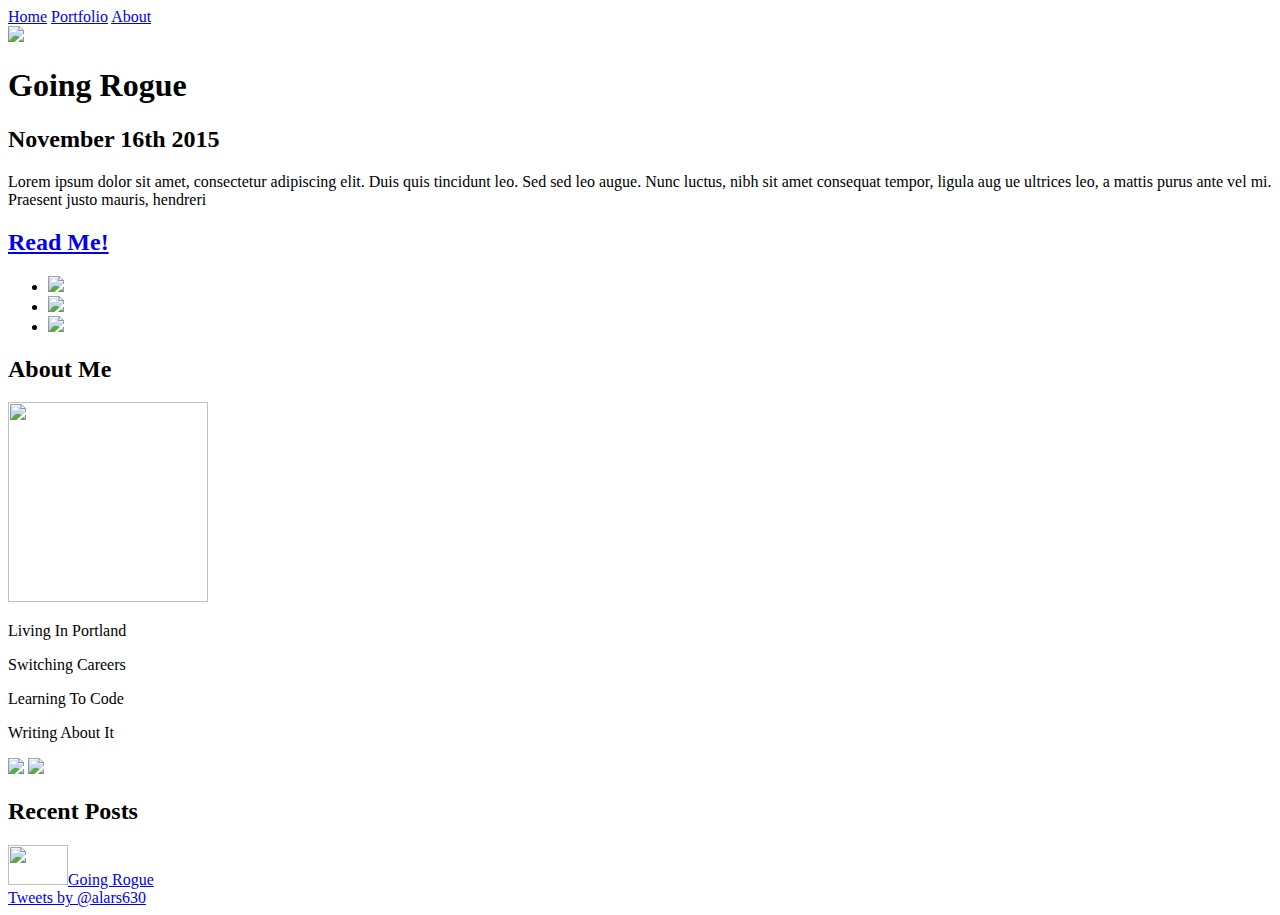
==== Index.html @ cce0e94c "Initial Commit" ====
<!DOCTYPE html>
<html>
<head>
  <link href="css/bootstrap.css" rel="stylesheet" type="css.text" media="all">
  <link href = "css/styles.css" rel="stylesheet" type="css.text" media="all">
  <script src = "js/jquery-1.11.3.js"></script>
  <script src="https://ajax.googleapis.com/ajax/libs/jquery/1.11.3/jquery.min.js"></script>
  <script src = "js/scripts.js"></script>
    <title>MyBlog</title>
</head>



<div class = "header">

<a class ="headerlinks" href = "Index.html">Home</a>
<a class ="headerlinks" href = "Index.html">Portfolio</a>
<a  class ="headerlinks" href = "Index.html">About</a>

</div>


<div class = "container-fluid">








<body>







<div class = "row">

<div class ="col-md-9">


<div class = "clickpost">

<img src = "http://longfengdazhan.com/wp-content/uploads/2014/11/%E7%BA%A2%E8%8D%AF%E4%B8%B8.jpg" height = "300px" width: "500px">

<h1 class = "title">Going Rogue</h1>
<h2 class = "date">November 16th 2015</h2>
<p>Lorem ipsum dolor sit amet, consectetur adipiscing elit. Duis quis tincidunt
  leo. Sed sed leo augue. Nunc luctus, nibh sit amet consequat tempor, ligula aug
  ue ultrices leo, a mattis purus ante vel mi. Praesent justo mauris, hendreri</p>
<a href = "Post1.html"><h2 class = "readme">Read Me!</h2></a>

<ul class="share-buttons">
  <li><a href="https://www.facebook.com/sharer/sharer.php?u=&t="  title="Share on Facebook" target="_blank" onclick="window.open('https://www.facebook.com/sharer/sharer.php?u=' + encodeURIComponent(document.URL) + '&t=' + encodeURIComponent(document.URL)); return false;"><img src="https://cdn2.iconfinder.com/data/icons/social-aquiocons/128/Aquicon-Facebook.png" height = "70px"></a></li>
  <li><a href="https://twitter.com/intent/tweet?source=&text=:%20" target="_blank" title="Tweet" onclick="window.open('https://twitter.com/intent/tweet?text=' + encodeURIComponent(document.title) + ':%20'  + encodeURIComponent(document.URL)); return false;"><img src="https://cdn2.iconfinder.com/data/icons/social-aquiocons/128/Aquicon-Twitter.png" height = "70px"></a></li>
  <li><a href="http://www.reddit.com/submit?url=&title=" target="_blank" title="Submit to Reddit" onclick="window.open('http://www.reddit.com/submit?url=' + encodeURIComponent(document.URL) + '&title=' +  encodeURIComponent(document.title)); return false;"><img src="https://cdn2.iconfinder.com/data/icons/social-aquiocons/128/Aquicon-Reddit.png" height = "70px"></a></li>
</ul>










</div>





</div>

<div class ="col-md-3">
  <div class = "sidebar">

  <div class = "aboutMe">
    <h2> About Me </h2>

    <img id = "me" src = "https://scontent-sea1-1.xx.fbcdn.net/hphotos-xfa1/v/t1.0-9/150228_454557259079_6459306_n.jpg?oh=cab0a6bea54110d85fab070d4b3cbb13&oe=56AF5FF4" height = "200px", width = "200px">


<p>Living In Portland</p>
<p>Switching Careers</p>
<p>Learning To Code</p>
<p>Writing About It</p>

    <a id = "github" href = "https://github.com/aml630"><img src = "https://assets-cdn.github.com/images/modules/logos_page/GitHub-Mark.png", height = "100px"></a>
    <a id = "github" href = "https://twitter.com/alars630"><img src = "https://cdn3.iconfinder.com/data/icons/social-media-chat-1/512/Twitter-128.png
", height = "80px"></a>


  </div>



  <div class = "recentPosts">
  <h2>Recent Posts </h2>
  <li><img class = "recentPostsImg" src = "http://longfengdazhan.com/wp-content/uploads/2014/11/%E7%BA%A2%E8%8D%AF%E4%B8%B8.jpg" height = "40px" width= "60px"><a href = "Post1.html">Going Rogue</a></li>



  </div>

  <a class="twitter-timeline" href="https://twitter.com/alars630" data-widget-id="666721907039825920">Tweets by @alars630</a>
  <script>!function(d,s,id){var js,fjs=d.getElementsByTagName(s)[0],p=/^http:/.test(d.location)?'http':'https';if(!d.getElementById(id))
  {js=d.createElement(s);js.id=id;js.src=p+"://platform.twitter.com/widgets.js";fjs.parentNode.insertBefore(js,fjs);}}(document,"script","twitter-wjs");</script>

  </div>
</div>


</div>


</div>



</body>

</html>
---- css/styles.css ----
#twitter {
  float: right;
  display: inline-block;

}

.header {
width: 100%;
height: 100px;
background-image: url("https://www.bhmpics.com/wallpapers/eagle_nebula_in_universe-1920x1080.jpg");
}

body{
  background-color: #D0D0D0 ;
}

.title {
  font-size: 60px;
}


.clickpost {

  width: auto;
  height: auto;
  text-align: center;
  padding: 10px;
border: solid;
background-color: #E8E8E8 ;
overflow: hidden;

}
.clickpost ul.share-buttons{
display:inline-block;margin-right:10px;

}

.readme {
  border-width: 1px;
    border: solid;
    border-color: #B8B8B8;

      margin-left: auto;
      margin-right: auto

}

.aboutMe {
  width: auto;
  height: auto;
  background-color: white;
  padding: 20px;
      font-family: "Palatino Linotype", "Book Antiqua", Palatino, serif;
}

.aboutMe h2 {
text-decoration: underline;
margin-bottom: 35px;

}

.post {

padding: 90px;
background-color: white;
font-size: 20px;

}
.post p{
  margin-bottom: 60px;
}

ul.share-buttons{
  list-style: none;
  padding: 0;
  float: right;

}

ul.share-buttons li{
  display: inline;

}

.recentPosts {
  width: auto;
  height: auto;
  background-color: white;
  padding: 20px;
      font-family: "Palatino Linotype", "Book Antiqua", Palatino, serif;
      margin-top: 20px;
      margin-bottom: 20px;
font-size: 22px;


}
.recentPosts h2 {
text-decoration: underline;
margin-bottom: 35px;

}

.recentPostsImg {
  margin: 15px;
}


.sidebar {
  width: auto;
  height: 1000px;
}

.headerlinks {
padding: 20px;
margin: 10px;
  border-style : solid;
  float: right;

    font-size: 28px;
    font-weight: bolder;
background: white;
box-shadow:none;

}

.headerlinks:hover {
box-shadow: inset 0 0 20px black;

}




.sky {
  background-image: url("https://i.ytimg.com/vi/tntOCGkgt98/maxresdefault.jpg");
  background-size: 80px 60px;
}

.big {
font-family: fantasy;
}

#me {
  border-radius: 50%;
  margin-bottom: 35px;
}

.featureImage {
width: 100%;
height: 400px;
align: center;

}

.date {
font-size: 22px;
font-family: sans-serif;
color: grey;
font-style: italic;

}

.author {
  float: left;
  font-style: italic;
  font-size: 20px;

}
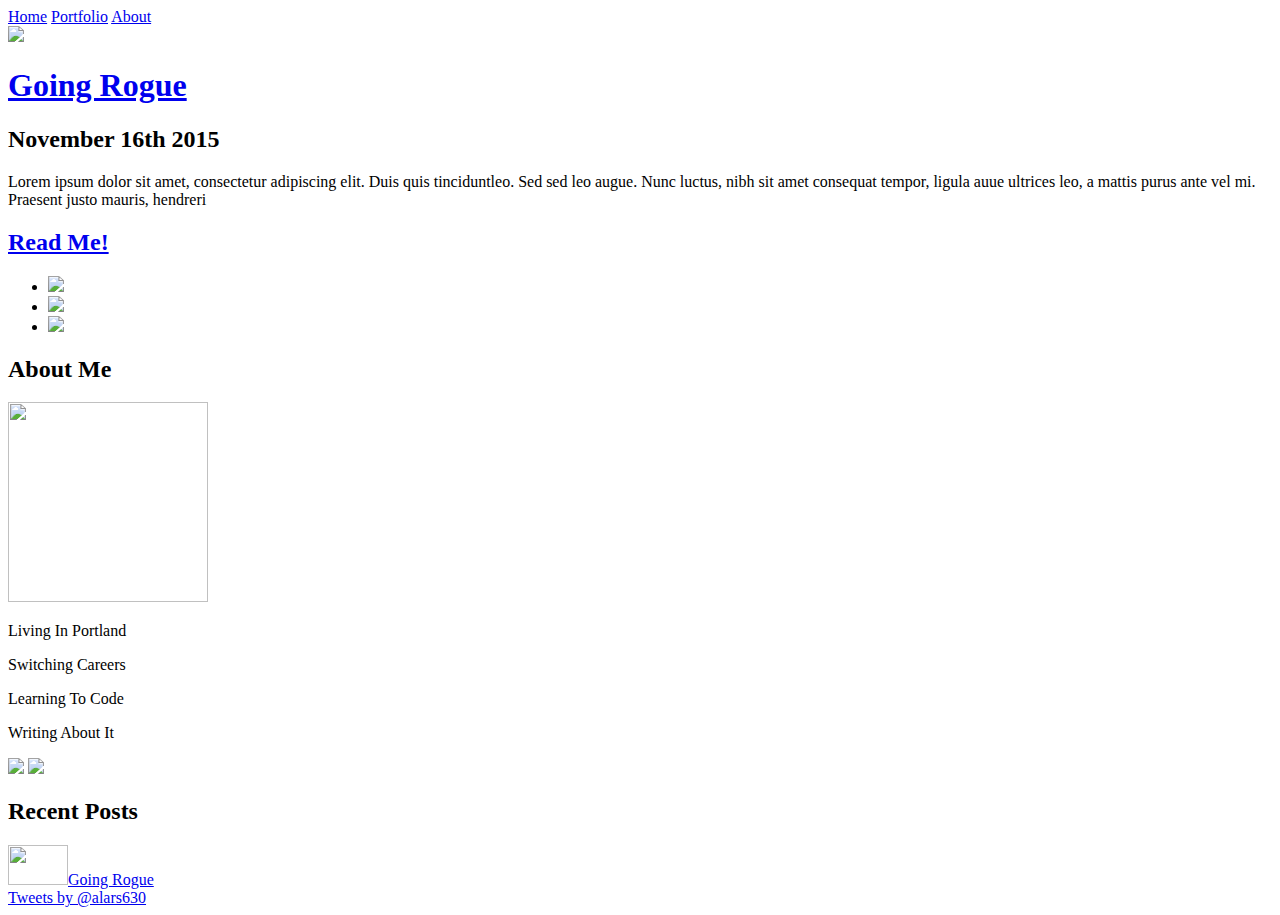
==== commit ce8c73cd: "moved lots of content to javascript.  maybe dumb" ====
--- a/Index.html
+++ b/Index.html
@@ -8,120 +8,22 @@
   <script src = "js/scripts.js"></script>
     <title>MyBlog</title>
 </head>
-
-
-
-<div class = "header">
-
-<a class ="headerlinks" href = "Index.html">Home</a>
-<a class ="headerlinks" href = "Index.html">Portfolio</a>
-<a  class ="headerlinks" href = "Index.html">About</a>
-
+<script type ="text/javascript" src = "js/header.js"></script>
+<div class = "container-fluid">
+  <body>
+    <div class = "row">
+      <div class ="col-md-9">
+        <div class = "clickpost">
+          <script type="text/javascript" src="js/clickPost1.js"> </script>
+        </div>
+      </div>
+      <div class ="col-md-3">
+        <div class = "sidebar">
+          <script type = "text/javascript" src = "js/sidebar.js"></script>
+        </div>
+      </div>
+    </div>
+  </body>
 </div>
 
-
-<div class = "container-fluid">
-
-
-
-
-
-
-
-
-<body>
-
-
-
-
-
-
-
-<div class = "row">
-
-<div class ="col-md-9">
-
-
-<div class = "clickpost">
-
-<img src = "http://longfengdazhan.com/wp-content/uploads/2014/11/%E7%BA%A2%E8%8D%AF%E4%B8%B8.jpg" height = "300px" width: "500px">
-
-<h1 class = "title">Going Rogue</h1>
-<h2 class = "date">November 16th 2015</h2>
-<p>Lorem ipsum dolor sit amet, consectetur adipiscing elit. Duis quis tincidunt
-  leo. Sed sed leo augue. Nunc luctus, nibh sit amet consequat tempor, ligula aug
-  ue ultrices leo, a mattis purus ante vel mi. Praesent justo mauris, hendreri</p>
-<a href = "Post1.html"><h2 class = "readme">Read Me!</h2></a>
-
-<ul class="share-buttons">
-  <li><a href="https://www.facebook.com/sharer/sharer.php?u=&t="  title="Share on Facebook" target="_blank" onclick="window.open('https://www.facebook.com/sharer/sharer.php?u=' + encodeURIComponent(document.URL) + '&t=' + encodeURIComponent(document.URL)); return false;"><img src="https://cdn2.iconfinder.com/data/icons/social-aquiocons/128/Aquicon-Facebook.png" height = "70px"></a></li>
-  <li><a href="https://twitter.com/intent/tweet?source=&text=:%20" target="_blank" title="Tweet" onclick="window.open('https://twitter.com/intent/tweet?text=' + encodeURIComponent(document.title) + ':%20'  + encodeURIComponent(document.URL)); return false;"><img src="https://cdn2.iconfinder.com/data/icons/social-aquiocons/128/Aquicon-Twitter.png" height = "70px"></a></li>
-  <li><a href="http://www.reddit.com/submit?url=&title=" target="_blank" title="Submit to Reddit" onclick="window.open('http://www.reddit.com/submit?url=' + encodeURIComponent(document.URL) + '&title=' +  encodeURIComponent(document.title)); return false;"><img src="https://cdn2.iconfinder.com/data/icons/social-aquiocons/128/Aquicon-Reddit.png" height = "70px"></a></li>
-</ul>
-
-
-
-
-
-
-
-
-
-
-</div>
-
-
-
-
-
-</div>
-
-<div class ="col-md-3">
-  <div class = "sidebar">
-
-  <div class = "aboutMe">
-    <h2> About Me </h2>
-
-    <img id = "me" src = "https://scontent-sea1-1.xx.fbcdn.net/hphotos-xfa1/v/t1.0-9/150228_454557259079_6459306_n.jpg?oh=cab0a6bea54110d85fab070d4b3cbb13&oe=56AF5FF4" height = "200px", width = "200px">
-
-
-<p>Living In Portland</p>
-<p>Switching Careers</p>
-<p>Learning To Code</p>
-<p>Writing About It</p>
-
-    <a id = "github" href = "https://github.com/aml630"><img src = "https://assets-cdn.github.com/images/modules/logos_page/GitHub-Mark.png", height = "100px"></a>
-    <a id = "github" href = "https://twitter.com/alars630"><img src = "https://cdn3.iconfinder.com/data/icons/social-media-chat-1/512/Twitter-128.png
-", height = "80px"></a>
-
-
-  </div>
-
-
-
-  <div class = "recentPosts">
-  <h2>Recent Posts </h2>
-  <li><img class = "recentPostsImg" src = "http://longfengdazhan.com/wp-content/uploads/2014/11/%E7%BA%A2%E8%8D%AF%E4%B8%B8.jpg" height = "40px" width= "60px"><a href = "Post1.html">Going Rogue</a></li>
-
-
-
-  </div>
-
-  <a class="twitter-timeline" href="https://twitter.com/alars630" data-widget-id="666721907039825920">Tweets by @alars630</a>
-  <script>!function(d,s,id){var js,fjs=d.getElementsByTagName(s)[0],p=/^http:/.test(d.location)?'http':'https';if(!d.getElementById(id))
-  {js=d.createElement(s);js.id=id;js.src=p+"://platform.twitter.com/widgets.js";fjs.parentNode.insertBefore(js,fjs);}}(document,"script","twitter-wjs");</script>
-
-  </div>
-</div>
-
-
-</div>
-
-
-</div>
-
-
-
-</body>
-
 </html>
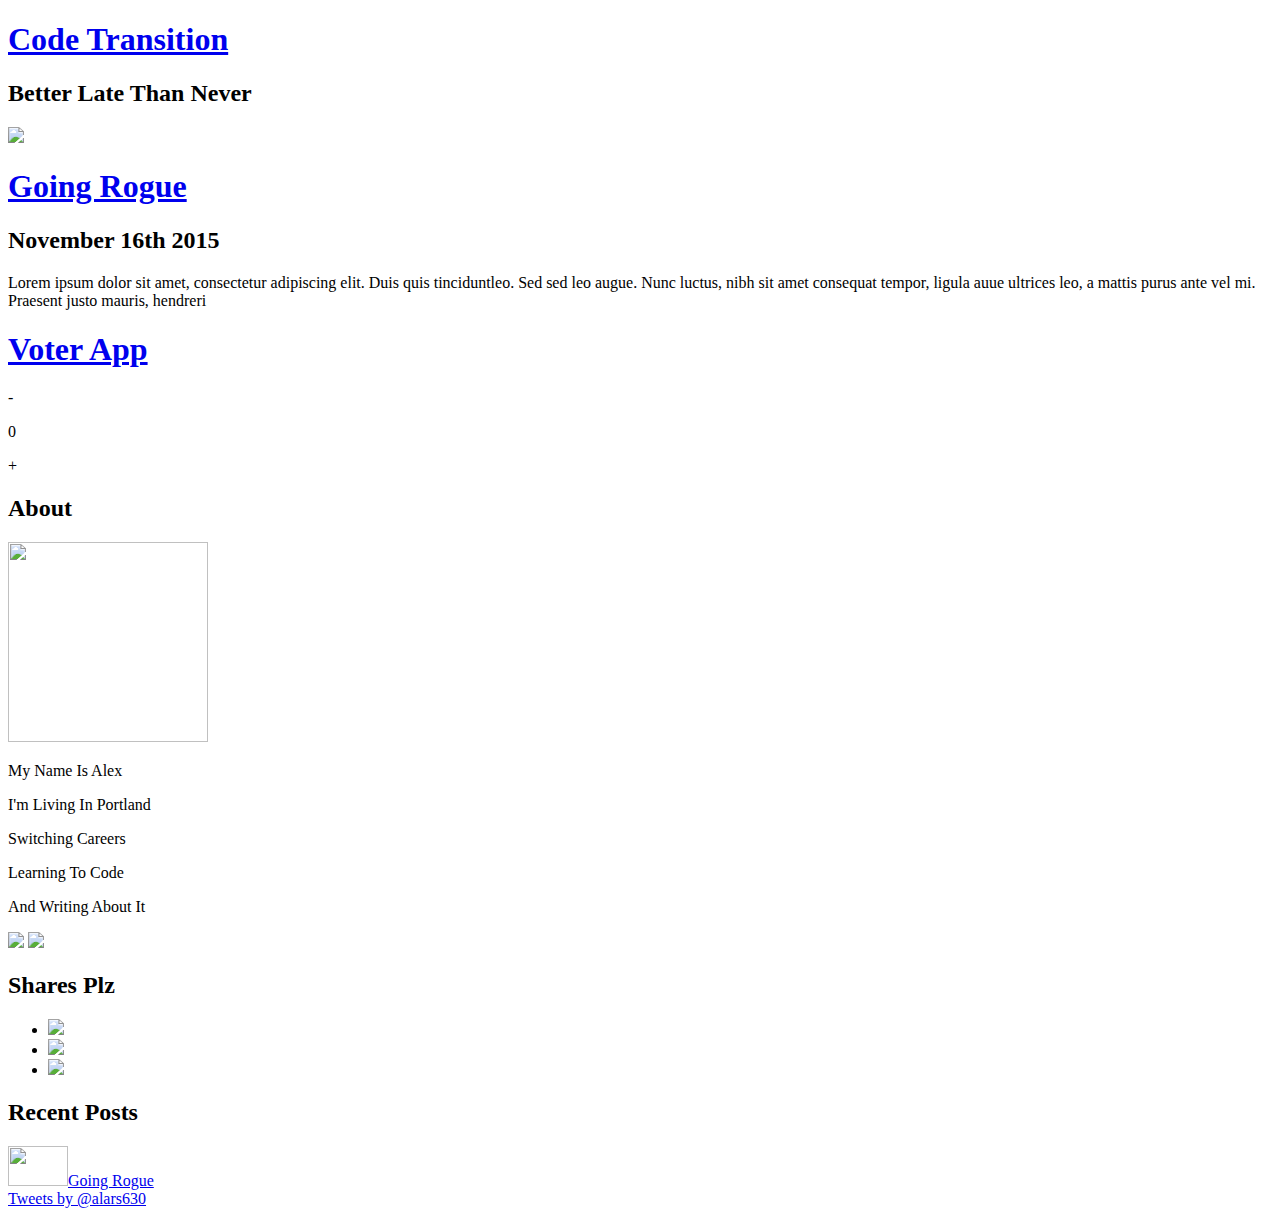
==== commit 5adca4ef: "Better style" ====
--- a/Index.html
+++ b/Index.html
@@ -9,12 +9,23 @@
     <title>MyBlog</title>
 </head>
 <script type ="text/javascript" src = "js/header.js"></script>
-<div class = "container-fluid">
+<div class = "container">
   <body>
     <div class = "row">
       <div class ="col-md-9">
         <div class = "clickpost">
           <script type="text/javascript" src="js/clickPost1.js"> </script>
+        </div>
+        <div class = "clickpost">
+<a href = "voter.html"><h1>Voter App</h1></a>
+
+<p class="button" id="minus">-</p>
+<p id="count">0</p>
+<p class="button" id="plus">+</p>
+
+
+
+
         </div>
       </div>
       <div class ="col-md-3">
--- a/css/styles.css
+++ b/css/styles.css
@@ -7,27 +7,109 @@
 .header {
 width: 100%;
 height: 100px;
-background-image: url("https://www.bhmpics.com/wallpapers/eagle_nebula_in_universe-1920x1080.jpg");
+  background-color: #F7F7F7  ;
+  line-height: 108px;
+
+    margin-bottom: 100px;
+    position:fixed;
+    z-index: 100;
+
+
+/* background-image: url("https://www.bhmpics.com/wallpapers/eagle_nebula_in_universe-1920x1080.jpg"); */
+}
+.topContainer{
+      margin-bottom: 10px;
+      width: 100%;
+height: 75px;
+
+  }
+
+.header.sticky {
+  width: 100%;
+  height: 90px;
+  box-shadow: 0 1px 3px;
+  transition: all .1s linear 0s;
+
+
+}
+
+
+#siteTitle {
+  text-decoration: none;
+
+  margin-left: 34%;
+  margin-top: 20px;
+  font-size: 37px;
+  font-family: Impact, Haettenschweiler, 'Franklin Gothic Bold', Charcoal, 'Helvetica Inserat', 'Bitstream Vera Sans Bold', 'Arial Black', 'sans serif';
+  color: black;
+	font-style: normal;
+	font-variant: normal;
+	font-weight: 500;
+	line-height: 26.4px;
+  transition: all .3s linear 0s;
+
+}
+
+#siteTitle:hover {
+      color: #33FF00;
+      text-shadow: 10px 10px grey;
+      transition: all .3s linear 0s;
+
+}
+#underTitle {
+  margin-left: 37%;
+
+font-size: 15px;
+
+
+}
+
+.header a{
+  color: #FFFFFF;
+  text-decoration: none;
 }
 
 body{
-  background-color: #D0D0D0 ;
+  background-color: #F7F7F7  ;
+
+}
+
+.clickpost a{
+  color: #FFFFFF;
+  text-decoration: none;
 }
 
 .title {
-  font-size: 60px;
-}
-
-
+  font-size: 50px;
+  color: #33FF00;
+  text-shadow: 4px 4px grey;
+  transition: all .3s linear 0s;
+
+}
+.title:hover{
+  color: black;
+  text-shadow: none;
+  transition: all .3s linear 0s;
+
+}
+
+.twitter-timeline{
+
+  box-shadow: 0 1px 3px;
+
+
+}
 .clickpost {
 
   width: auto;
   height: auto;
   text-align: center;
   padding: 10px;
-border: solid;
-background-color: #E8E8E8 ;
+background-color: white ;
 overflow: hidden;
+margin-top: 20px;
+box-shadow: 0 1px 3px;
+
 
 }
 .clickpost ul.share-buttons{
@@ -39,6 +121,7 @@
   border-width: 1px;
     border: solid;
     border-color: #B8B8B8;
+    color:black;
 
       margin-left: auto;
       margin-right: auto
@@ -46,39 +129,54 @@
 }
 
 .aboutMe {
+  margin-top: 20px;
   width: auto;
   height: auto;
   background-color: white;
   padding: 20px;
       font-family: "Palatino Linotype", "Book Antiqua", Palatino, serif;
+  box-shadow: 0 1px 3px;
+  text-align: center;
 }
 
 .aboutMe h2 {
-text-decoration: underline;
 margin-bottom: 35px;
+float:left;
+
 
 }
 
 .post {
 
-padding: 90px;
+padding: 10px;
 background-color: white;
 font-size: 20px;
+box-shadow: 0 1px 3px;
+margin-top: 20px;
+margin-bottom: 200px;
+
 
 }
 .post p{
   margin-bottom: 60px;
+
+}
+.post h1 {
+  text-align: center;
 }
 
 ul.share-buttons{
   list-style: none;
   padding: 0;
-  float: right;
+  display: inline-block;
+  margin-left: 20%;
+
 
 }
 
 ul.share-buttons li{
-  display: inline;
+  display: inline-block;
+  text-align: center;
 
 }
 
@@ -91,12 +189,13 @@
       margin-top: 20px;
       margin-bottom: 20px;
 font-size: 22px;
+  box-shadow: 0 1px 3px;
 
 
 }
 .recentPosts h2 {
-text-decoration: underline;
 margin-bottom: 35px;
+float:left;
 
 }
 
@@ -129,6 +228,16 @@
 }
 
 
+.titleLine {
+  background: black ;
+  height: 1px;
+  overflow:hidden;
+  margin-top: 40px;
+
+}
+.imagehover {
+
+}
 
 
 .sky {
@@ -136,6 +245,8 @@
   background-size: 80px 60px;
 }
 
+
+
 .big {
 font-family: fantasy;
 }
@@ -143,12 +254,17 @@
 #me {
   border-radius: 50%;
   margin-bottom: 35px;
+  box-shadow: 0 5px 13px;
+
+
 }
 
 .featureImage {
 width: 100%;
-height: 400px;
+height: 300px;
 align: center;
+box-shadow: 0 1px 3px;
+
 
 }
 
@@ -166,3 +282,86 @@
   font-size: 20px;
 
 }
+
+/* This is the CSS for the Counter/Voter I'll be messing around with */
+* {
+  box-sizing: border-box;
+}
+#count {
+  background: #9F0;
+  width: 10%;
+  height: 100px;
+  text-align: center;
+  line-height: 100px;
+  font-size: 64px;
+  margin: 0;
+  border: 3px solid green;
+  border-radius: 5px;
+}
+.score {
+  background: #9F0;
+  width: 10%;
+  height: 100px;
+  text-align: center;
+  line-height: 100px;
+  font-size: 64px;
+  margin: 0;
+  border: 3px solid green;
+  border-radius: 5px;
+}
+
+.button {
+  background: #09F;
+  width: 5%;
+  height: 50px;
+  text-align: center;
+  line-height: 50px;
+  font-size: 32px;
+  border: 3px solid blue;
+  border-radius: 5px;
+}
+.buttonup {
+  background: #09F;
+  width: 5%;
+  height: 50px;
+  text-align: center;
+  line-height: 50px;
+  font-size: 32px;
+  border: 3px solid blue;
+  border-radius: 5px;
+
+}
+.buttondown{
+  background: #09F;
+  width: 5%;
+  height: 50px;
+  text-align: center;
+  line-height: 50px;
+  font-size: 32px;
+  border: 3px solid blue;
+  border-radius: 5px;
+
+}
+.voteline {
+  padding: 10px;
+  background-color: white;
+  font-size: 20px;
+  box-shadow: 0 1px 3px;
+
+
+
+  text-align: center;
+  margin: auto;
+}
+
+.button, #count {
+  float: left;
+}
+
+#minus {
+  margin: 25px 2.5% 0 37.5%;
+}
+
+#plus {
+  margin: 25px 37.5% 0 2.5%;
+}/* end */
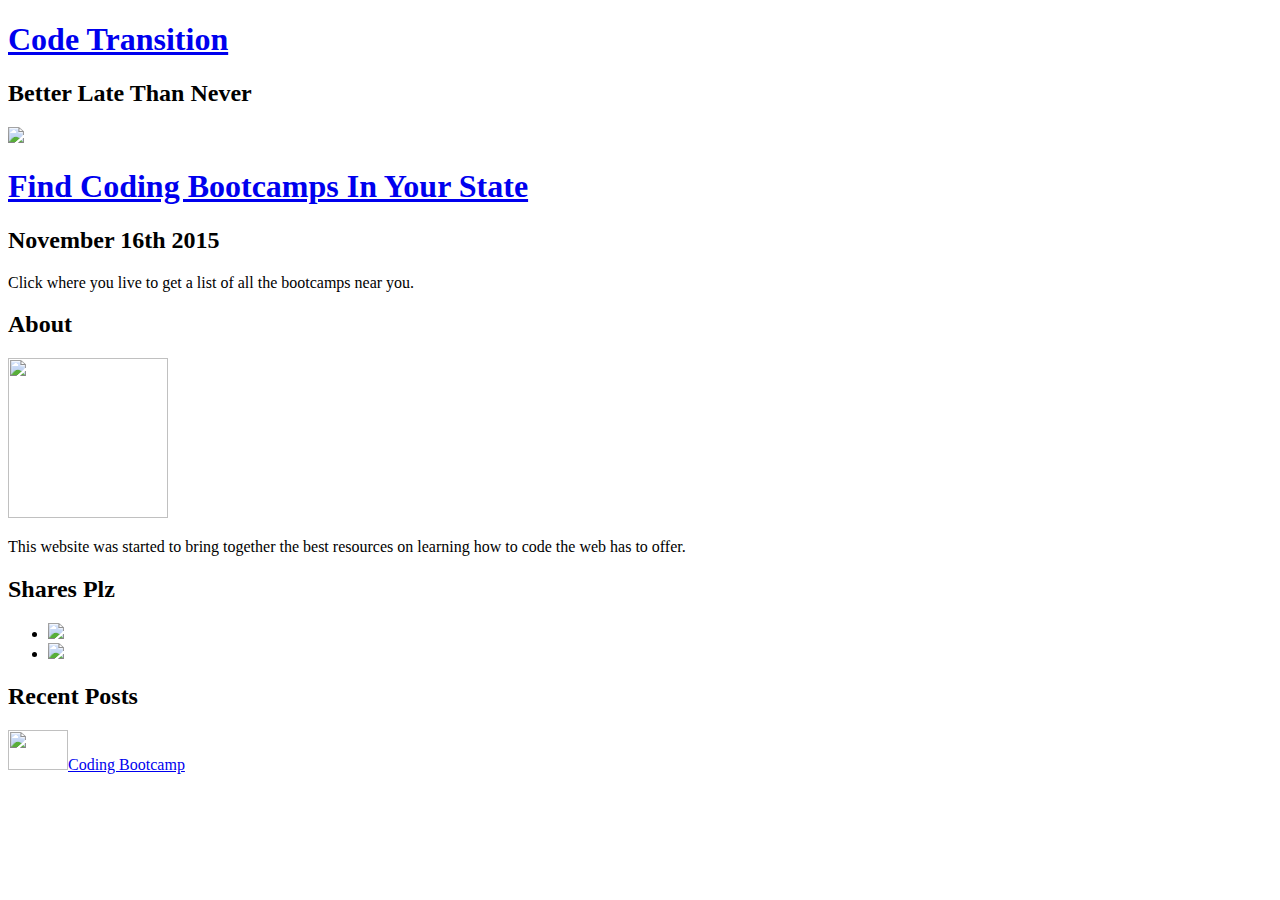
==== commit 36c45112: "article written, changes made" ====
--- a/Index.html
+++ b/Index.html
@@ -6,6 +6,9 @@
   <script src = "js/jquery-1.11.3.js"></script>
   <script src="https://ajax.googleapis.com/ajax/libs/jquery/1.11.3/jquery.min.js"></script>
   <script src = "js/scripts.js"></script>
+  <script src="js/raphael.js"></script>
+<script src="js/jquery.usmap.js"></script>
+
     <title>MyBlog</title>
 </head>
 <script type ="text/javascript" src = "js/header.js"></script>
@@ -16,17 +19,7 @@
         <div class = "clickpost">
           <script type="text/javascript" src="js/clickPost1.js"> </script>
         </div>
-        <div class = "clickpost">
-<a href = "voter.html"><h1>Voter App</h1></a>
 
-<p class="button" id="minus">-</p>
-<p id="count">0</p>
-<p class="button" id="plus">+</p>
-
-
-
-
-        </div>
       </div>
       <div class ="col-md-3">
         <div class = "sidebar">
--- a/css/styles.css
+++ b/css/styles.css
@@ -51,7 +51,7 @@
 }
 
 #siteTitle:hover {
-      color: #33FF00;
+      color: #80dfff;
       text-shadow: 10px 10px grey;
       transition: all .3s linear 0s;
 
@@ -81,8 +81,8 @@
 
 .title {
   font-size: 50px;
-  color: #33FF00;
-  text-shadow: 4px 4px grey;
+  color: #80dfff;
+  text-shadow: 2px 2px grey;
   transition: all .3s linear 0s;
 
 }
@@ -178,6 +178,19 @@
   display: inline-block;
   text-align: center;
 
+}
+
+.post .share-buttons{
+  margin: auto;
+
+  display: inline-block;
+
+}
+
+.postshare{
+  margin-left: 80%;
+  margin-top: 1%;
+  height: 55px;
 }
 
 .recentPosts {
@@ -253,8 +266,9 @@
 
 #me {
   border-radius: 50%;
-  margin-bottom: 35px;
+ margin-bottom: 35px;
   box-shadow: 0 5px 13px;
+
 
 
 }
@@ -365,3 +379,129 @@
 #plus {
   margin: 25px 37.5% 0 2.5%;
 }/* end */
+
+
+.showCode {
+  color: #f8f8f2;
+  text-shadow: 0 1px rgba(0, 0, 0, 0.3);
+  font-family: Consolas, Monaco, 'Andale Mono', monospace;
+  direction: ltr;
+  text-align: left;
+  white-space: pre;
+  word-spacing: normal;
+  word-break: normal;
+  line-height: 1.5;
+      background: #272822;
+      text-align:left;
+
+}
+
+.dropdown {
+  display: inline-block;
+  }
+.form-control {
+  display: inline-block;
+}
+
+#epicodus {
+  display: none;
+}
+
+#disruption {
+  display: none;
+}
+#firebootcamp {
+  display: none;
+}
+
+.bootcamp {
+  box-shadow: 0 1px 3px;
+  height: 600px;
+  width: 100%;
+}
+.bootcampLogo{
+  height: 100px;
+  width: 200px;
+  margin-left: 38%;
+  margin-top: 2%;
+  box-shadow: 0 1px 3px;
+
+
+}
+
+.format {
+  background-color: #66FFFF;
+  display: inline-block;
+  height: 30px;
+}
+
+.tableRow {
+  padding:15px;
+   color:#fff;
+   text-shadow:1px 1px 1px #568F23;
+   border:1px solid #93CE37;
+   border-bottom:3px solid #9ED929;
+   background-color:#9DD929;
+   background:-webkit-gradient(
+       linear,
+       left bottom,
+       left top,
+       color-stop(0.02, rgb(123,192,67)),
+       color-stop(0.51, rgb(139,198,66)),
+       color-stop(0.87, rgb(158,217,41))
+       );
+   background: -moz-linear-gradient(
+       center bottom,
+       rgb(123,192,67) 2%,
+       rgb(139,198,66) 51%,
+       rgb(158,217,41) 87%
+       );
+   -webkit-border-top-left-radius:5px;
+   -webkit-border-top-right-radius:5px;
+   -moz-border-radius:5px 5px 0px 0px;
+   border-top-left-radius:5px;
+   border-top-right-radius:5px;
+
+
+}
+
+.table1 td {
+  padding:10px;
+text-align:center;
+background-color:#DEF3CA;
+border: 2px solid #E7EFE0;
+-moz-border-radius:2px;
+-webkit-border-radius:2px;
+border-radius:2px;
+color:#666;
+text-shadow:1px 1px 1px #fff;
+box-shadow: 0 4px 10px;
+width: 100%;
+
+}
+
+
+
+
+#languages {
+  height: 50px;
+  font-size: 35px;
+  margin: 20px;
+  width: 90%;
+}
+.blockquote {
+  background: #f9f9f9;
+  border-left: 10px solid #ccc;
+  margin: 1.5em 10px;
+  padding: 0.5em 10px;
+  quotes: "\201C""\201D""\2018""\2019";
+}
+.showAll{
+  float: right;
+}
+
+#map{
+  margin: auto;
+  max-width: 100%;
+  height: auto;
+}
